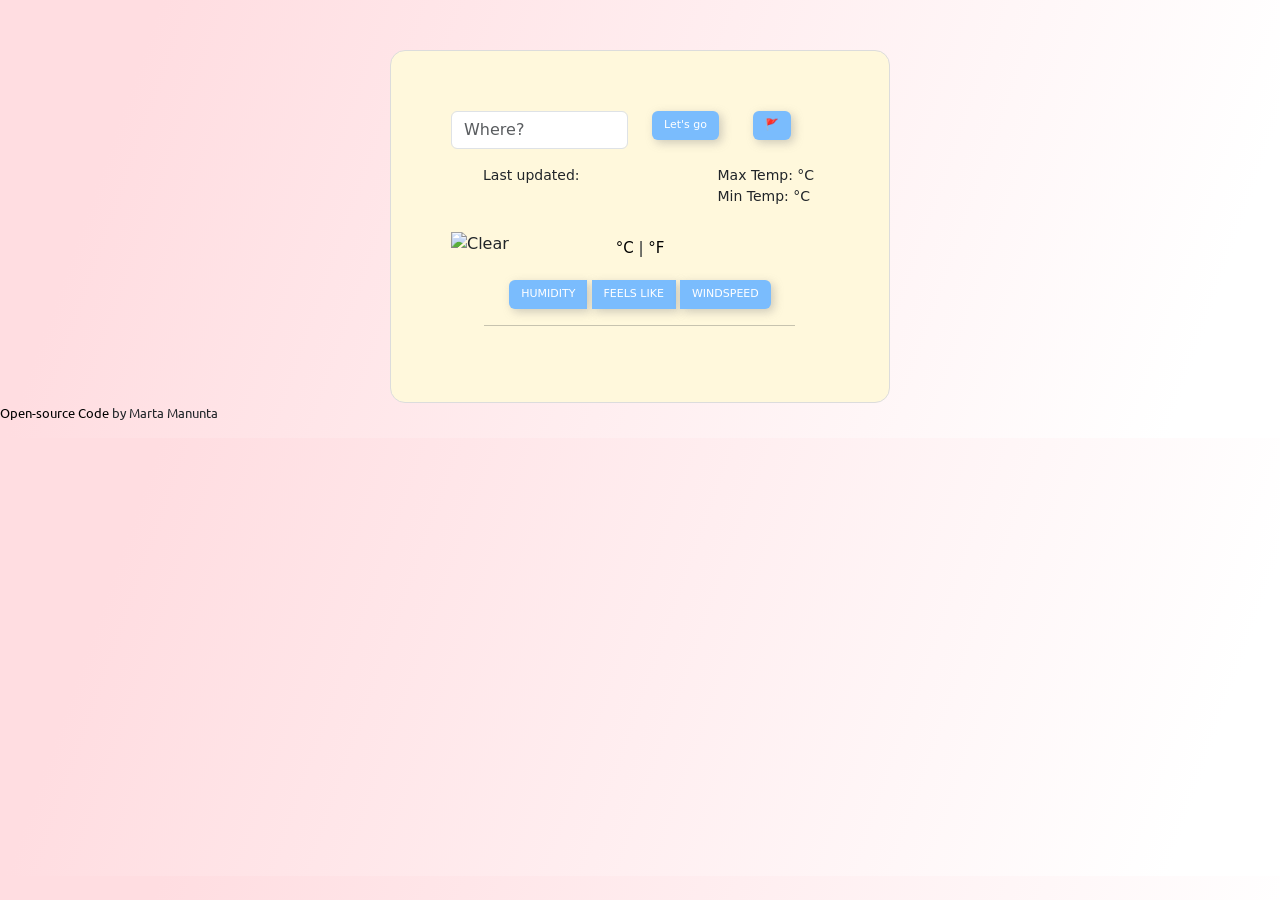
==== index.html @ d6611837 "Add files via upload" ====
<!DOCTYPE html>
<html lang="en">
<head>
    <meta charset="UTF-8">
    <meta http-equiv="X-UA-Compatible" content="IE=edge">
    <meta name="viewport" content="width=device-width, initial-scale=1.0">
    <title>Weatherapp</title>
<script src="https://unpkg.com/axios/dist/axios.min.js"></script>
    <link href="https://cdn.jsdelivr.net/npm/bootstrap@5.0.2/dist/css/bootstrap.min.css" rel="stylesheet"
        integrity="sha384-EVSTQN3/azprG1Anm3QDgpJLIm9Nao0Yz1ztcQTwFspd3yD65VohhpuuCOmLASjC" crossorigin="anonymous">
        <link rel="stylesheet" href="src/style.css">
        <link rel="preconnect" href="https://fonts.googleapis.com">
        <link rel="preconnect" href="https://fonts.gstatic.com" crossorigin>
        <link href="https://fonts.googleapis.com/css2?family=Ubuntu:ital,wght@0,400;1,300&display=swap" rel="stylesheet">
</head>
<body>
   <div class="container">
       <div class="weather-app">
           <form id="search-form" class="mb-3">
               <div class="row">
                   <div class="col-6">
                       <input 
                       type="search"
                       placeholder="Where?"
                       class="form-control"
                       id="city-input"
                       autocomplete="off"
                       />
                   </div>
                   <div class="col-3">
                       <input type="submit"
                       value="Let's go"
                       class="btn btn-primary w-110"
                       />
                       </div>
                    <div class="col-3">
                           <input type="submit"
                           value="🚩"
                           class="btn btn-primary w">
                        </div>
                   </div>
               </div>
           </form>
            
        <div class="row secondLine">
            <div class="col-5">
                <ul class="updates">
                    <li class="lastUpdate">Last updated:</li>
                    <li class="date" id="date"></li>
                    <li class="date" id="day-time"></li>
                </ul>
            </div>
            <div class="col-2"></div>
            <div class="col-5">
                <ul class="conditions">
                    <li class="maxTemp">Max Temp: <span id="max-temp"></span>°C</li>
                    <li class="minTemp">Min Temp: <span id="min-temp"></span>°C</li>
                </ul>
            </div>       
                <h1 id="city">
                </h1>
                <div class="col-3">
                    <img src="" alt="Clear" id="icon" width="70px" />
                </div>
                <div class="col-6">
                <h3 id="sky">
                </h3>
                  <h4> <strong id="degrees"></strong><span class="units"><a href="" id="cels-link"> °C </a>  |<a href="#" id="far-link"> °F</a></span>
                </h4>
                </div>
            </div>
        <div class="row">
            <div class="col-1"></div>
            <div class="col-10 buttonConditions">
                <div class="btn-group" role="group" aria-label="Basic radio toggle button group">
                    <input type="radio" class="btn-check" name="btnradio" id="btnradio1" />
                    <label class="btn btn-outline-secondary" for="btnradio1">HUMIDITY
                        <div class="humidity" id="humidity"></div>
                    </label>
                    <input type="radio" class="btn-check" name="btnradio" id="btnradio2" />
                    <label class="btn btn-outline-secondary" for="btnradio2">FEELS LIKE
                        <div class="feelsLike" id="feels"></div> 
                    </label>
        
                    <input type="radio" class="btn-check" name="btnradio" id="btnradio3" />
                    <label class="btn btn-outline-secondary" for="btnradio3">WINDSPEED
                        <div class="windspeed" id="wind"></div>
                    </label>
                </div>
                <hr>
            </div>
            <div class="col-1"></div>
        </div>
       </div>
<p class="link"><a  href="https://github.com/martuman95/meteo-app" > Open-source Code</a> by Marta Manunta 
</p>
</div>
<script src="src/index.js"></script>
</html>
---- src/style.css ----
body {
  background: linear-gradient(
    109.6deg,
    rgb(255, 221, 225) 11.2%,
    rgb(255, 255, 255) 92.2%
  );
}
.container {
  position: relative;
  padding: 60px;
  border: solid 1px gainsboro;
  border-radius: 15px;
  max-width: 500px;
  margin-top: 50px;
  background-color: cornsilk;
  background-image: url(https://cdn.dribbble.com/users/1133651/screenshots/2773833/1025_2_.jpg);
  background-position: center;
}
h1 {
  font-family: "Ubuntu", sans-serif;
  text-align: center;
  font-weight: 500;
}

h4 {
  font-size: 15px;
  font-weight: 500;
  text-align: center;
}
a {
  text-decoration: none;
  color: black;
}

h3 {
  font-size: 20px;
  font-weight: 500;
  text-align: center;
  text-transform: capitalize;
}
.updates {
  font-size: 14px;
  font-weight: 400;
}
.conditions {
  font-size: 14px;
  font-weight: 400;
}
.btn-group {
  display: block;
  margin: 15px auto;
  text-align: center;
}

.btn {
  font-size: 11px;
  background-color: rgb(122, 188, 253);
  box-shadow: 3px 3px 10px rgba(135, 135, 135, 0.4);
  color: white;
  border: none;
}
ul {
  list-style: none;
  text-align: left;
}

.link {
  font-size: smaller;
  font-family: "Ubuntu", sans-serif;
}
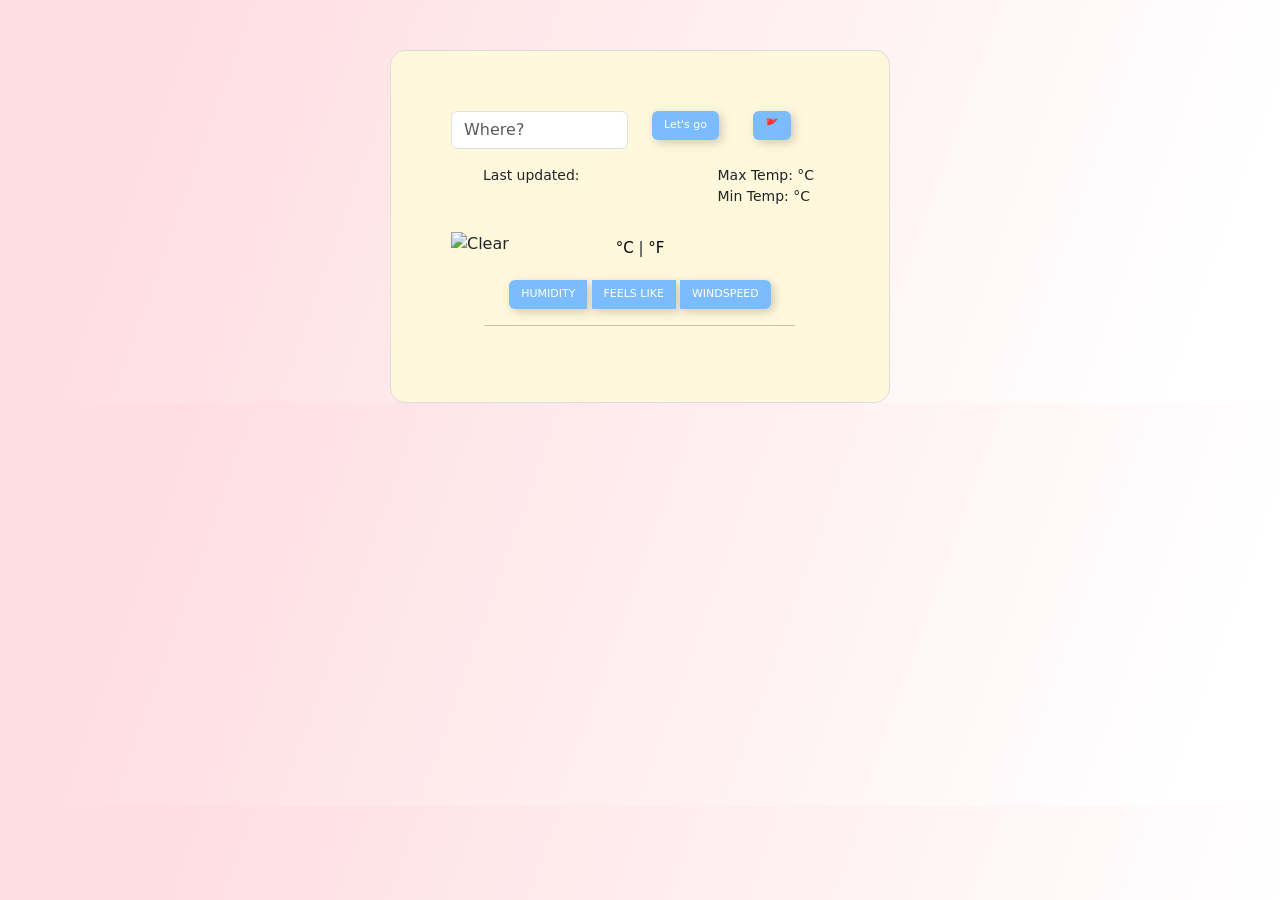
==== commit 2dcc7a77: "changed index" ====
--- a/index.html
+++ b/index.html
@@ -92,8 +92,7 @@
             <div class="col-1"></div>
         </div>
        </div>
-<p class="link"><a  href="https://github.com/martuman95/meteo-app" > Open-source Code</a> by Marta Manunta 
-</p>
-</div>
+
+   </div>
 <script src="src/index.js"></script>
 </html>
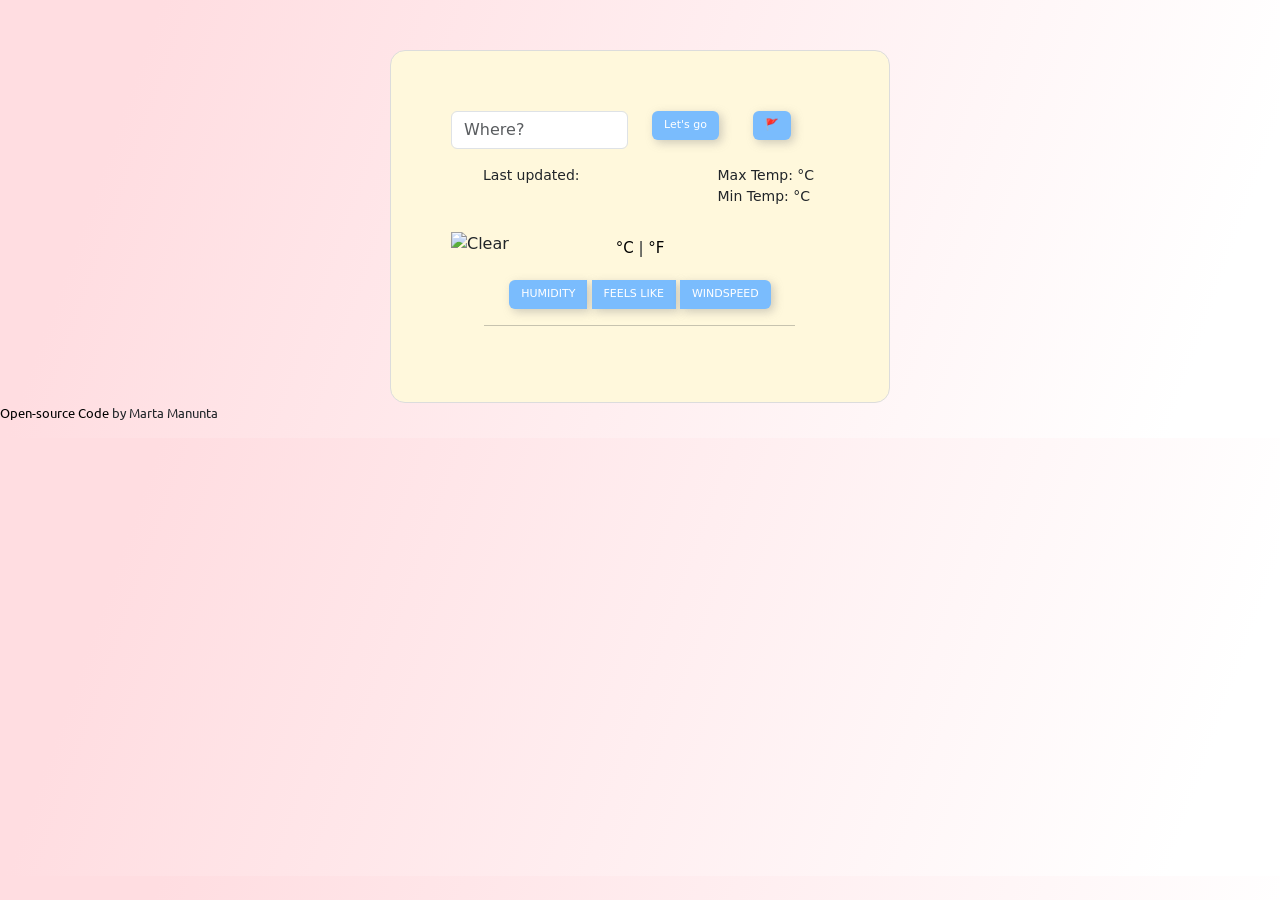
==== commit acbed28f: "added current" ====
--- a/index.html
+++ b/index.html
@@ -4,7 +4,7 @@
     <meta charset="UTF-8">
     <meta http-equiv="X-UA-Compatible" content="IE=edge">
     <meta name="viewport" content="width=device-width, initial-scale=1.0">
-    <title>Weatherapp</title>
+    <title>MeteoApp</title>
 <script src="https://unpkg.com/axios/dist/axios.min.js"></script>
     <link href="https://cdn.jsdelivr.net/npm/bootstrap@5.0.2/dist/css/bootstrap.min.css" rel="stylesheet"
         integrity="sha384-EVSTQN3/azprG1Anm3QDgpJLIm9Nao0Yz1ztcQTwFspd3yD65VohhpuuCOmLASjC" crossorigin="anonymous">
@@ -36,7 +36,8 @@
                     <div class="col-3">
                            <input type="submit"
                            value="🚩"
-                           class="btn btn-primary w">
+                           class="btn btn-primary w"
+                           id="current-location-button">
                         </div>
                    </div>
                </div>
@@ -92,7 +93,8 @@
             <div class="col-1"></div>
         </div>
        </div>
-
+<p class="link"><a href="https://github.com/martuman95/meteo-app"> Open-source Code</a> by Marta Manunta
+</p>
    </div>
 <script src="src/index.js"></script>
 </html>
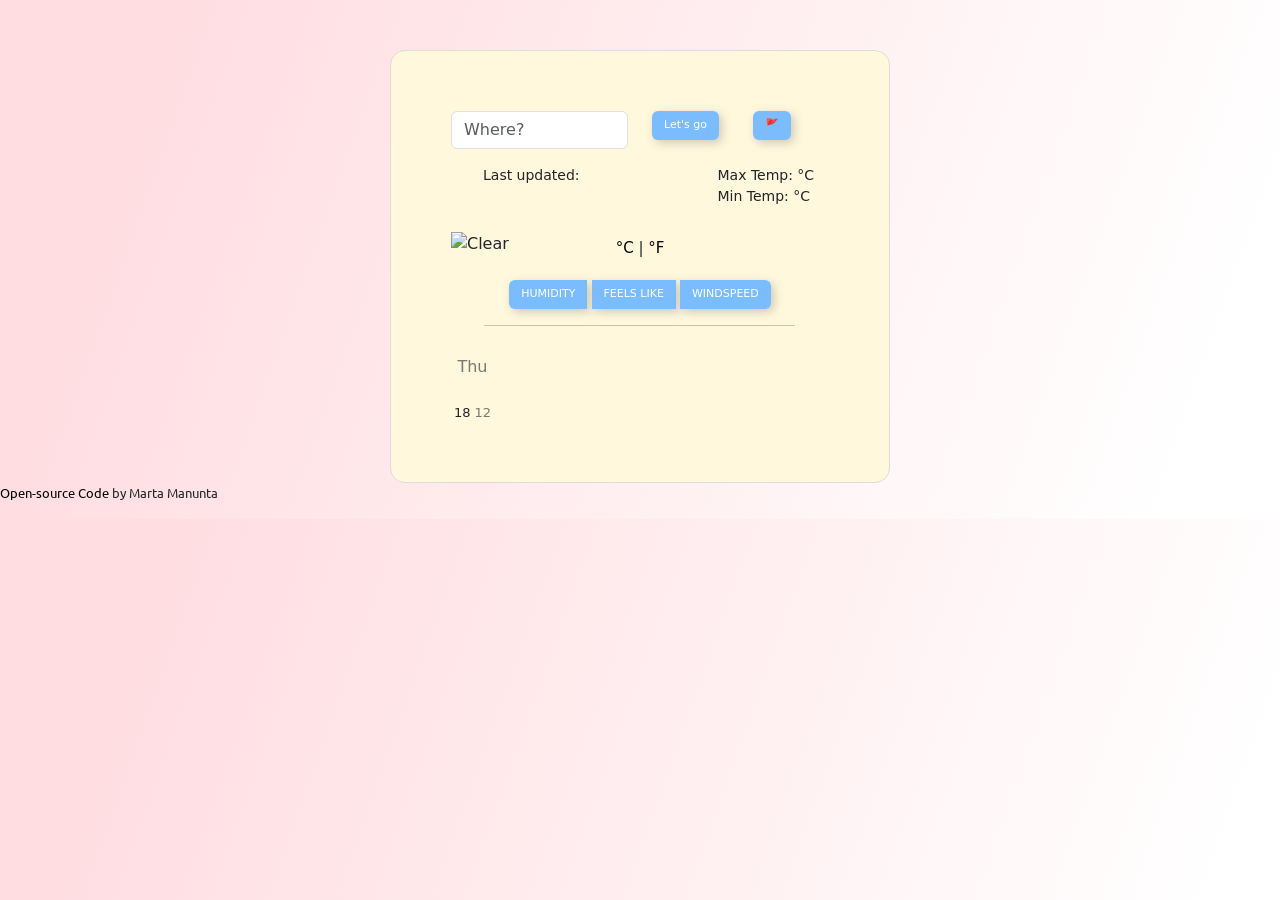
==== commit c9a0468e: "added the forecast" ====
--- a/index.html
+++ b/index.html
@@ -90,7 +90,24 @@
                 </div>
                 <hr>
             </div>
-            <div class="col-1"></div>
+            <div class="weather-forecast">
+                <div class="row">
+                    <div class="col-2">
+                        <div class="weather-forecast-date" id="#first-day">
+                            Thu
+                        </div>
+                        <div id="for-icon">
+                            <img src="http://openweathermap.org/img/wn/02d@2x.png" alt="" width="42px">
+                        </div>
+                        <div class="forecast-temperatures">
+                        <span class="forecast-temperature-max" id="max-temperature">
+                            18
+                        </span>
+                        <span class="forecast-temperature-min" id="min-temperature"> 12 </span>
+                        </div>
+                    </div>
+                </div>
+            </div>
         </div>
        </div>
 <p class="link"><a href="https://github.com/martuman95/meteo-app"> Open-source Code</a> by Marta Manunta
--- a/src/style.css
+++ b/src/style.css
@@ -68,3 +68,20 @@
   font-size: smaller;
   font-family: "Ubuntu", sans-serif;
 }
+
+.weather-forecast {
+  margin-top: 13px;
+  text-align: center;
+}
+
+.weather-forecast-date {
+  font-size: 16px;
+  opacity: 0.6;
+}
+.forecast-temperatures {
+  font-size: 13px;
+}
+
+.forecast-temperature-min {
+  opacity: 0.6;
+}
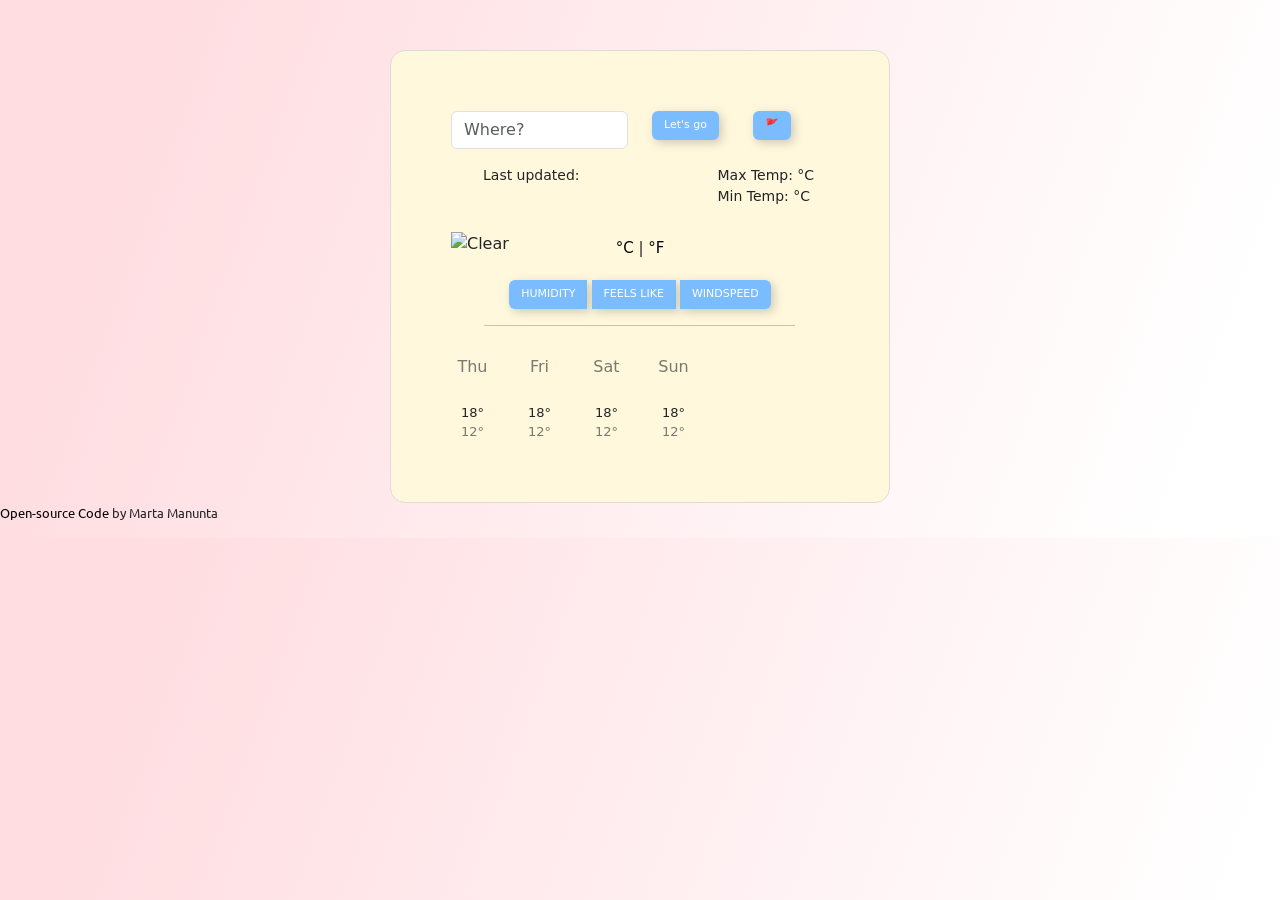
==== commit 92ee1109: "moved the forecast java" ====
--- a/index.html
+++ b/index.html
@@ -90,23 +90,8 @@
                 </div>
                 <hr>
             </div>
-            <div class="weather-forecast">
-                <div class="row">
-                    <div class="col-2">
-                        <div class="weather-forecast-date" id="#first-day">
-                            Thu
-                        </div>
-                        <div id="for-icon">
-                            <img src="http://openweathermap.org/img/wn/02d@2x.png" alt="" width="42px">
-                        </div>
-                        <div class="forecast-temperatures">
-                        <span class="forecast-temperature-max" id="max-temperature">
-                            18
-                        </span>
-                        <span class="forecast-temperature-min" id="min-temperature"> 12 </span>
-                        </div>
-                    </div>
-                </div>
+            <div class="weather-forecast" id="weather-forecast">
+               
             </div>
         </div>
        </div>
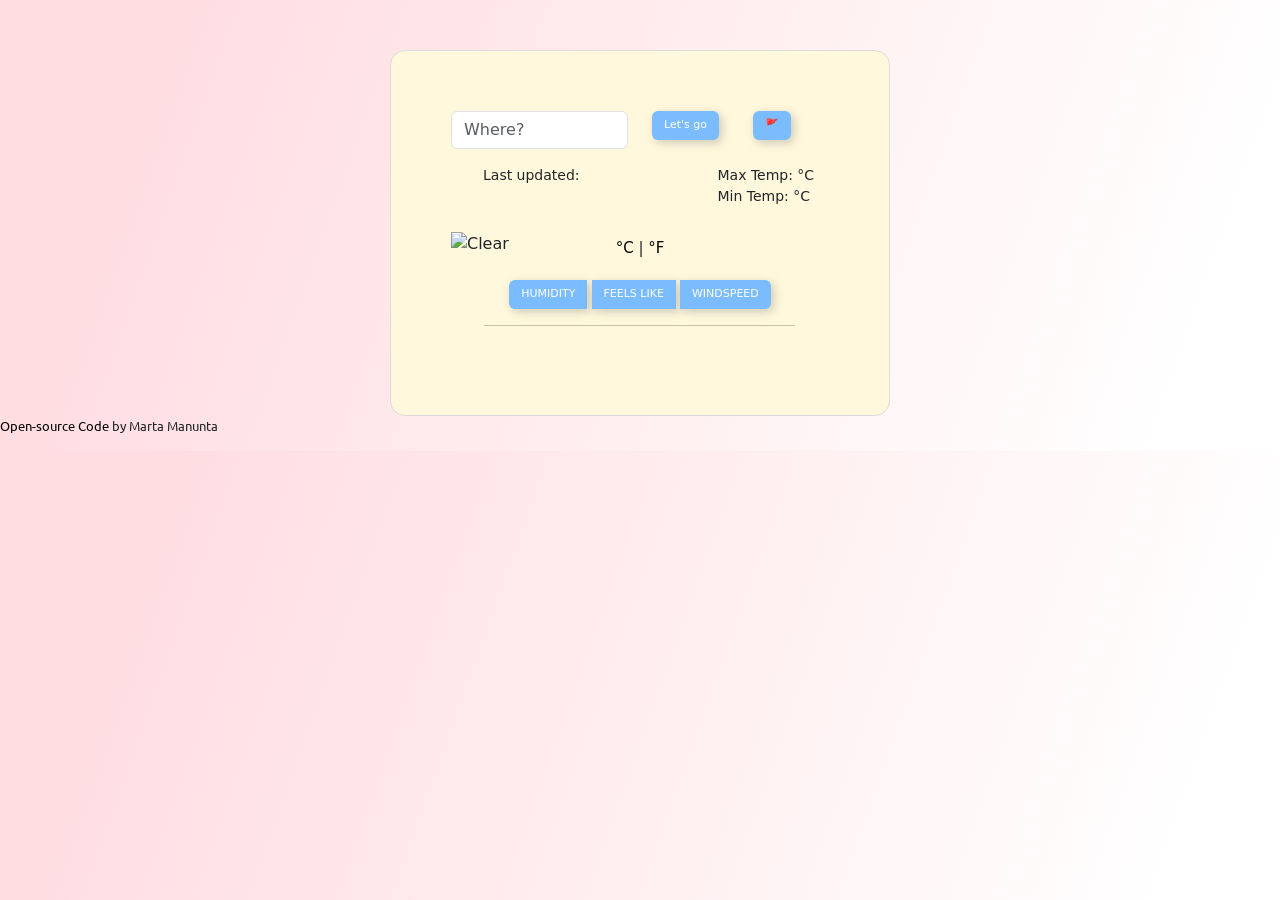
==== commit bcc5cc82: "temporary changes for backgrounds" ====
--- a/index.html
+++ b/index.html
@@ -14,7 +14,7 @@
         <link href="https://fonts.googleapis.com/css2?family=Ubuntu:ital,wght@0,400;1,300&display=swap" rel="stylesheet">
 </head>
 <body>
-   <div class="container">
+   <div class="container" id="container">
        <div class="weather-app">
            <form id="search-form" class="mb-3">
                <div class="row">
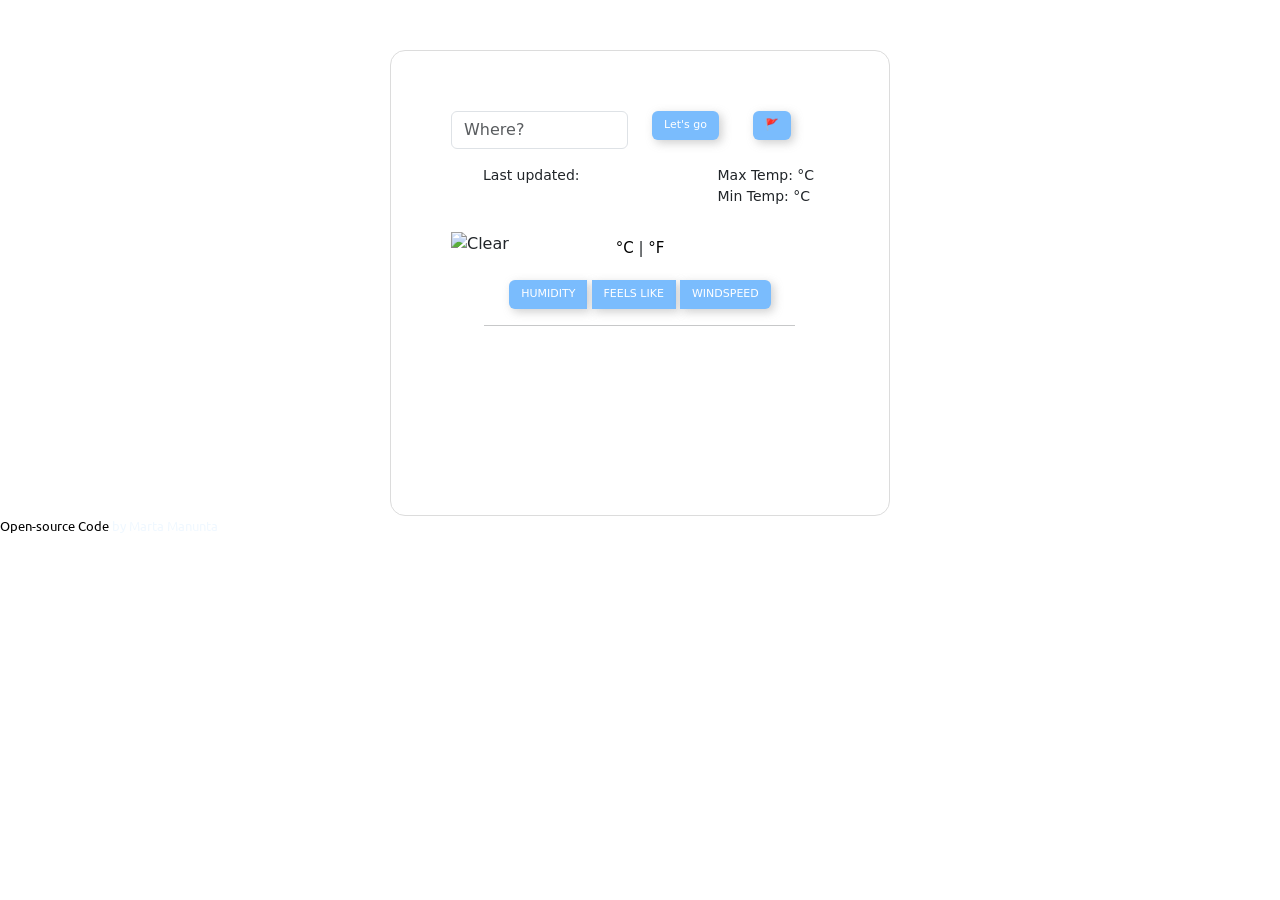
==== commit cb27d95a: "add background and spotify" ====
--- a/index.html
+++ b/index.html
@@ -16,6 +16,7 @@
 <body>
    <div class="container" id="container">
        <div class="weather-app">
+        
            <form id="search-form" class="mb-3">
                <div class="row">
                    <div class="col-6">
@@ -58,7 +59,7 @@
                     <li class="minTemp">Min Temp: <span id="min-temp"></span>°C</li>
                 </ul>
             </div>       
-                <h1 id="city">
+                <h1 class="city-name" id="city">
                 </h1>
                 <div class="col-3">
                     <img src="" alt="Clear" id="icon" width="70px" />
@@ -89,6 +90,12 @@
                     </label>
                 </div>
                 <hr>
+                <div>
+                    
+                    <iframe class="spotify" src="https://open.spotify.com/embed/playlist/37i9dQZF1DX1A0PcRHdJVf" width="520" height="80"
+                        frameborder="0" allowtransparency="true" allow="encrypted-media"></iframe>
+                </div>
+              
             </div>
             <div class="weather-forecast" id="weather-forecast">
                
--- a/src/style.css
+++ b/src/style.css
@@ -1,9 +1,5 @@
 body {
-  background: linear-gradient(
-    109.6deg,
-    rgb(255, 221, 225) 11.2%,
-    rgb(255, 255, 255) 92.2%
-  );
+  background-image: url(https://doc-0c-9k-docs.googleusercontent.com/docs/securesc/u2lhv4t6i757tag09dofbs2ci631brsj/q8lmau45sofgk8cqmb03mhfenikqlq3t/1627723275000/10924198060932507646/00693053492180788405/1lH1VfcAIQYTwO11JJNFpaes7Js8AHfkj?e=download&authuser=1);
 }
 .container {
   position: relative;
@@ -12,9 +8,6 @@
   border-radius: 15px;
   max-width: 500px;
   margin-top: 50px;
-  background-color: cornsilk;
-  background-image: url(https://cdn.dribbble.com/users/1133651/screenshots/2773833/1025_2_.jpg);
-  background-position: center;
 }
 h1 {
   font-family: "Ubuntu", sans-serif;
@@ -67,6 +60,7 @@
 .link {
   font-size: smaller;
   font-family: "Ubuntu", sans-serif;
+  color: aliceblue;
 }
 
 .weather-forecast {
@@ -85,3 +79,11 @@
 .forecast-temperature-min {
   opacity: 0.6;
 }
+
+.spotify {
+  display: block;
+  margin: 0 auto;
+  margin-bottom: 20px;
+  border-radius: 15px;
+  width: 300px;
+}
